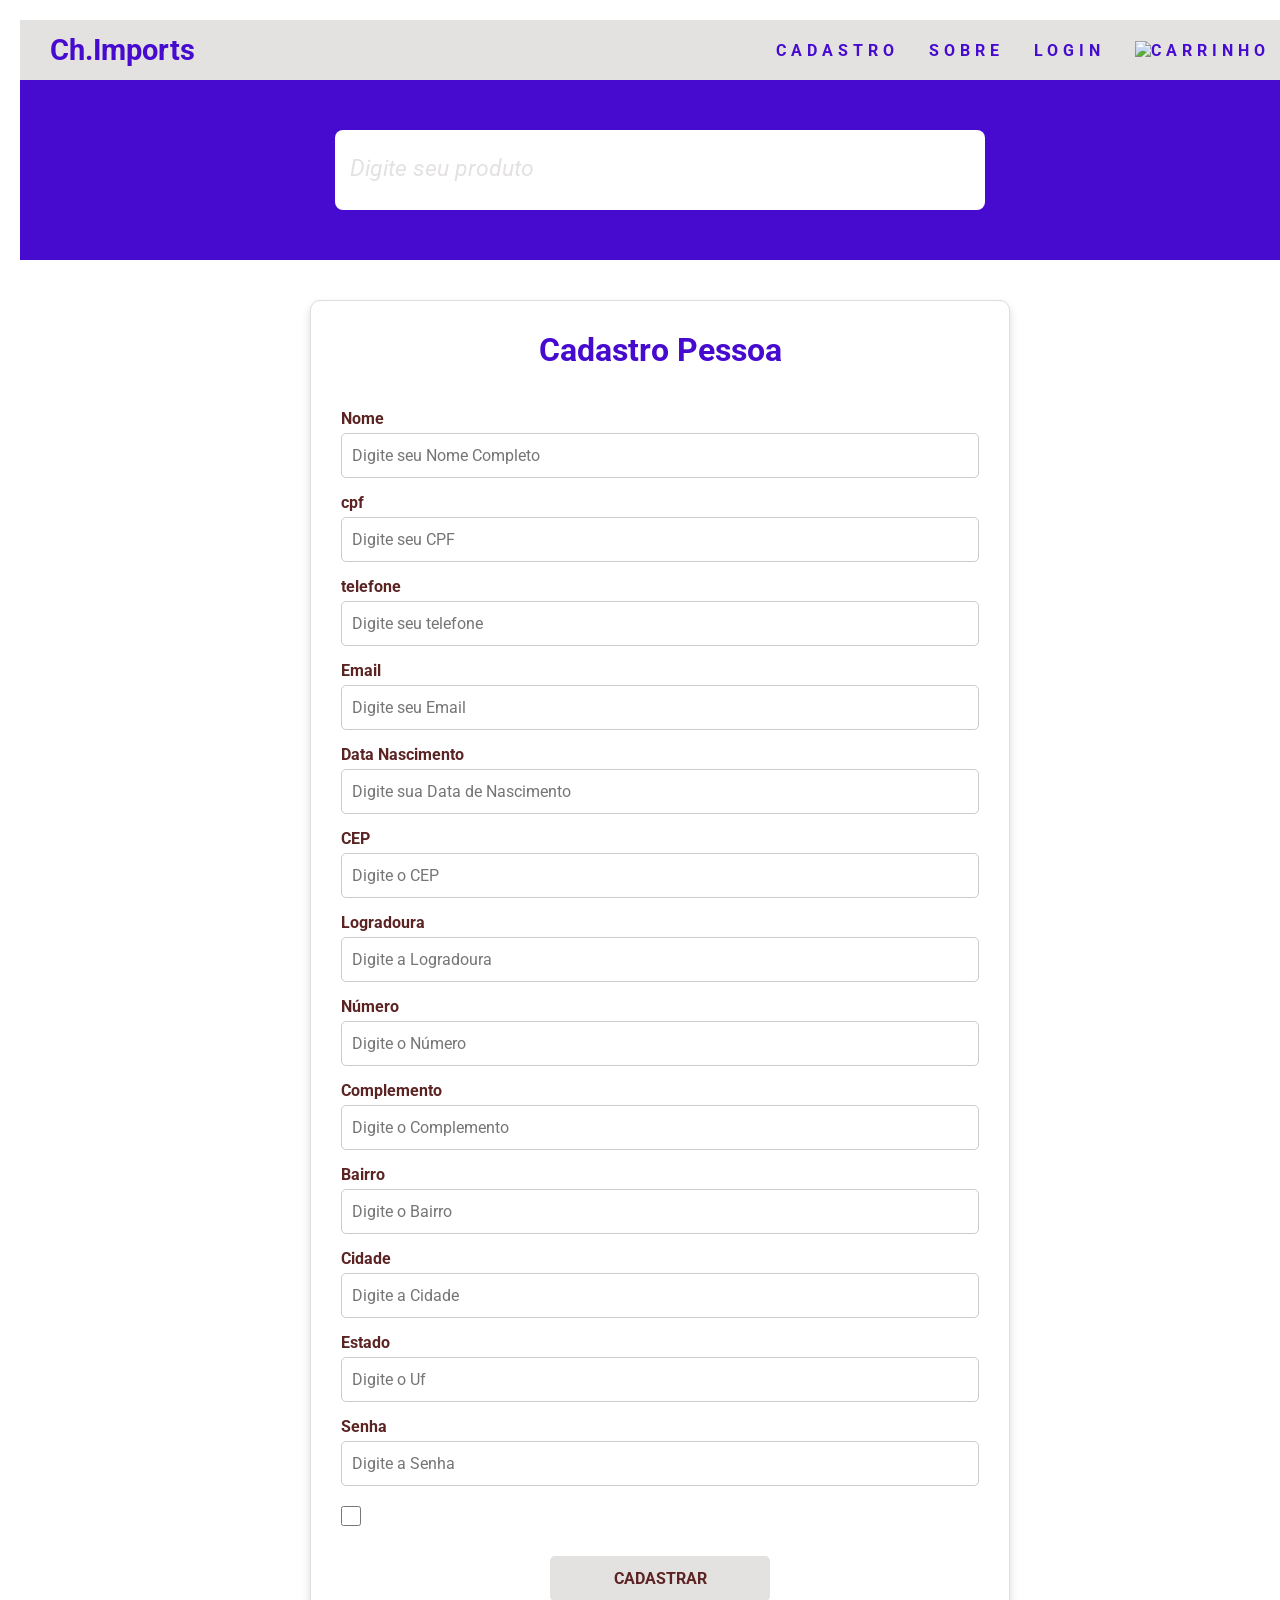
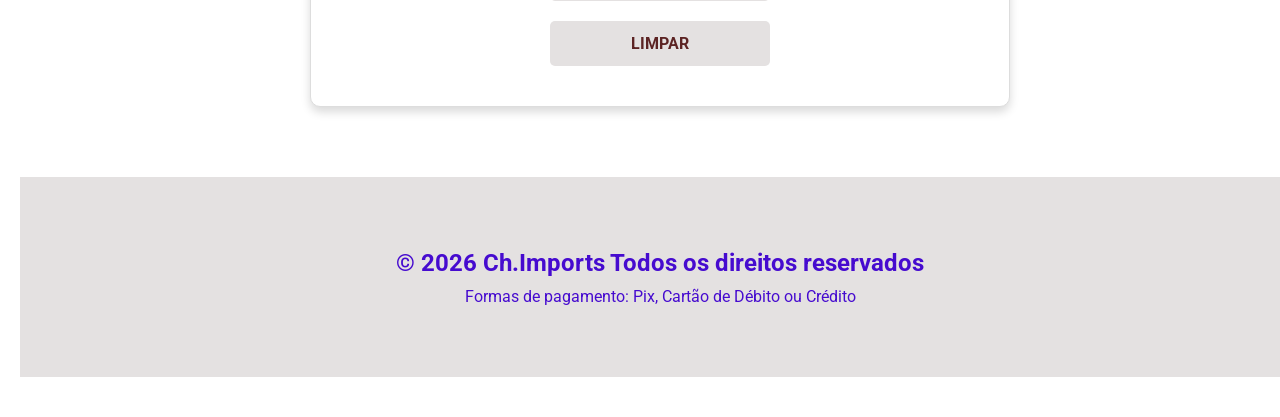
==== paginas/cadastro.html @ bc0f5000 "adicionar" ====
<!DOCTYPE html>
<html lang="pt-br">

<head>
    <meta charset="UTF-8">
    <meta name="viewport" content="width=device-width, initial-scale=1.0">
    <title>Ch.Imports</title>

    <link rel="stylesheet" href="../css/style_formulario.css">
</head>

<body>
    <main id="geral">
        <header id="cabecalho">
            <div id="logo">
                Ch.Imports
            </div>

            <nav id="menu">
                <ul>
                    <li><a href="paginas/cadastro.html">cadastro</a></li>
                    <li><a href="../paginas/sobre.html">sobre</a></li>
                    <li><a href="paginas/login.html">login</a></li>
                    <li><a href="paginas/carrinho.html"><img src="" alt="Carrinho"></a></li>
                </ul>
            </nav>
        </header>

        <section id="pesquisa">
            <input type="text" name="pesquisa" id="pesquisa" class="input-pesquisa" placeholder="Digite seu produto">
        </section>

        <section id="form">
            <h3>Cadastro Pessoa</h3>

            <form id="form-pessoa">
                <label form="nome">Nome</label>
                <input type="text" name="nome" id="nome" class="input001" required maxlength="60" placeholder="Digite seu Nome Completo">
            

                <label form="nome">cpf</label>
                <input type="text" name="cpf" id="cpf" class="input002" required maxlength="14" placeholder="Digite seu CPF">
                
                <label form="nome">telefone</label>
                <input type="text" name="telefone" id="telefone" class="input003" required maxlength="20" placeholder="Digite seu telefone">
                
                <label form="nome">Email</label>
                <input type="text" name="Email" id="Email" class="input001" required maxlength="45" placeholder="Digite seu Email">
            
                <label form="nome">Data Nascimento</label>
                <input type="text" name="Data Nascimento" id="Data Nascimento" class="input003" required maxlength="10" placeholder="Digite sua Data de Nascimento">
            
                <label form="nome">CEP</label>
                <input type="text" name="CEP" id="CEP" class="input003" required maxlength="10" placeholder="Digite o CEP">
            
                <label form="nome">Logradoura</label>
                <input type="text" name="Logradoura" id="Logradoura" class="input001" required maxlength="30" placeholder="Digite a Logradoura">
            
                <label form="nome">Número</label>
                <input type="text" name="Número" id="Número" class="input003" required maxlength="5" placeholder="Digite o Número">
            
                <label form="nome">Complemento</label>
                <input type="text" name="Complemento" id="Complemento" class="input001" required maxlength="20" placeholder="Digite o Complemento">
            
                <label form="nome">Bairro</label>
                <input type="text" name="Bairro" id="Bairro" class="input001" required maxlength="50" placeholder="Digite o Bairro">
            
                <label form="nome">Cidade</label>
                <input type="text" name="Cidade" id="Cidade" class="input001" required maxlength="50" placeholder="Digite a Cidade">
            
                <label form="nome">Estado</label>
                <input type="text" name="Estado" id="Estado" class="input003" required maxlength="3" placeholder="Digite o Uf">
            
                <label form="nome">Senha</label>
                <input type="text" name="Senha" id="Senha" class="input001" required maxlength="10" placeholder="Digite a Senha">

                <input type="checkbox" name="termos" id="termos">

                <button>Cadastrar</button>
                <button>Limpar</button>
            
            </form>
         
        </section>

        <footer id="rodape">
            <h2>&copy 2026 Ch.Imports Todos os direitos reservados</h2>
            <p>Formas de pagamento: Pix, Cartão de Débito ou Crédito</p>
        </footer>

    </main>

</body>

</html>
---- css/style_formulario.css ----
@import url(style_estrutura_pagina.css);

/*DEFINIR AS CONFIGURAÇÕES EM TODOS ELEMENTOS CADASTRO PESSOA*/
/* CONFIGURAÇÕES GERAIS */
*{
    margin:0;
    padding:0;
    box-sizing:border-box;
    font-family:'Roboto',sans-serif;
}

/* VARIÁVEIS */
:root{
    --cor01:#460bcf;
    --cor02:#5c2323;
    --cor03:#e4e1e1;
    --cor04:#fffefe;
}

/* GERAL */
#geral{
    width:100%;
    display:flex;
    flex-direction:column;
    align-items:center;
}

/* CABEÇALHO */
#cabecalho{
    width:100%;
    height:60px;
    background:var(--cor03);
    display:flex;
    justify-content:space-between;
    align-items:center;
    padding:0 30px;
}

#logo{
    font-size:1.8em;
    font-weight:bold;
    color:var(--cor01);
}

#menu ul{
    display:flex;
    gap:30px;
    list-style:none;
}

#menu a{
    text-decoration:none;
    text-transform:uppercase;
    color:var(--cor01);
    font-weight:bold;
}

#menu a:hover{
    color:var(--cor04);
}

/* PESQUISA */
#pesquisa{
    width:100%;
    height:180px;
    background:var(--cor01);
    display:flex;
    justify-content:center;
    align-items:center;
}

.input-pesquisa{
    width:650px;
    height:60px;
    border:none;
    border-radius:8px;
    padding:15px;
    font-size:1.1em;
}

.input-pesquisa::placeholder{
    color:#999;
}

/* FORMULÁRIO */
#form{
    width:700px;
    margin:40px auto;
    background:#fff;
    border:1px solid #ddd;
    border-radius:10px;
    padding:30px;
    box-shadow:0 5px 10px rgba(0, 0, 0, 0.15);
}

#form h3{
    text-align:center;
    color:var(--cor01);
    margin-bottom:25px;
    font-size:2em;
}

#form-pessoa{
    display:flex;
    flex-direction:column;
}

#form-pessoa label{
    margin-top:15px;
    margin-bottom:5px;
    font-weight:bold;
    color:var(--cor02);
}

#form-pessoa input[type="text"]{
    width:100%;
    height:45px;
    border:1px solid #ccc;
    border-radius:5px;
    padding:10px;
    font-size:1em;
}

#form-pessoa input[type="text"]:focus{
    outline:none;
    border:2px solid var(--cor03);
}

#termos{
    width:20px;
    height:20px;
    margin-top:20px;
    margin-bottom:20px;
}

#form-pessoa button{
    width:220px;
    height:45px;
    margin:10px auto;
    border:none;
    border-radius:5px;
    background:var(--cor03);
    color:var(--cor02);
    font-size:1em;
    font-weight:bold;
    text-transform:uppercase;
    cursor:pointer;
    transition:.3s;
}

#form-pessoa button:hover{
    background:var(--cor01);
    color:#fff;
}

/* RODAPÉ */
#rodape{
    width:100%;
    height:200px;
    background:var(--cor03);
    color:var(--cor01);
    display:flex;
    flex-direction:column;
    justify-content:center;
    align-items:center;
    margin-top:30px;
}

#rodape h2{
    margin-bottom:10px;
}
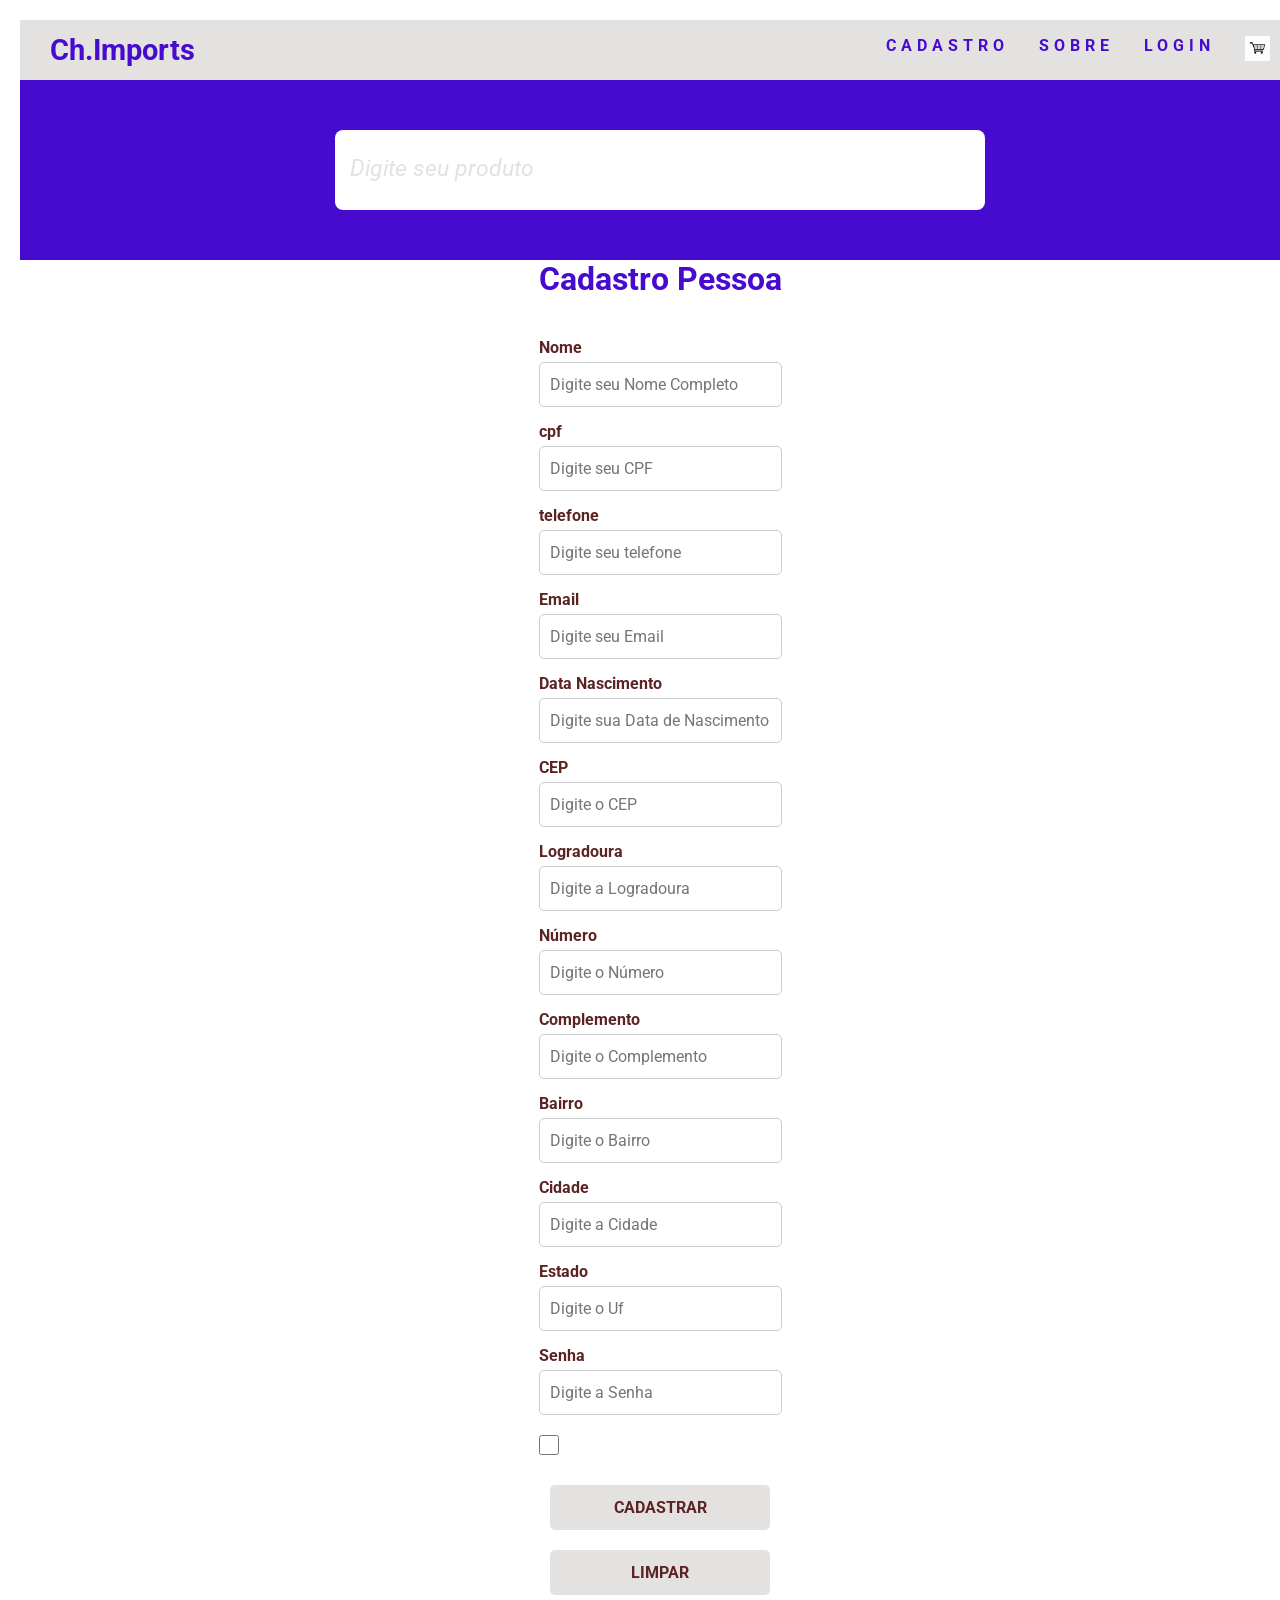
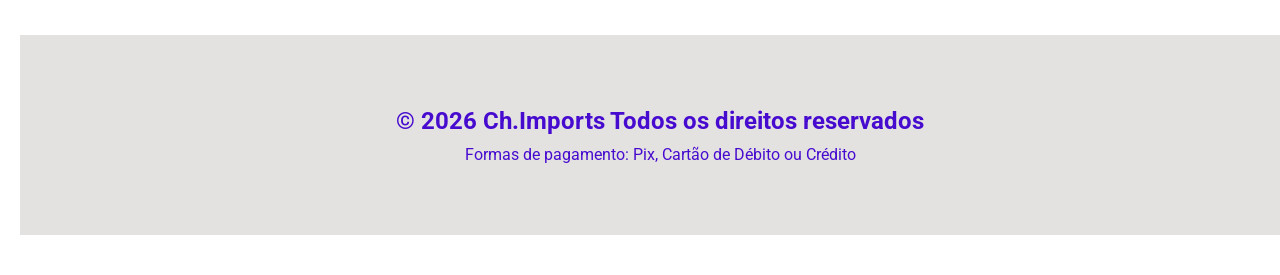
==== commit d87085b3: "adicionar arquivos" ====
--- a/paginas/cadastro.html
+++ b/paginas/cadastro.html
@@ -18,10 +18,10 @@
 
             <nav id="menu">
                 <ul>
-                    <li><a href="paginas/cadastro.html">cadastro</a></li>
-                    <li><a href="../paginas/sobre.html">sobre</a></li>
-                    <li><a href="paginas/login.html">login</a></li>
-                    <li><a href="paginas/carrinho.html"><img src="" alt="Carrinho"></a></li>
+                    <li><a href="paginas/cadastro.html">Cadastro</a></li>
+                    <li><a href="../paginas/sobre.html">Sobre</a></li>
+                    <li><a href="../paginas/login.html">Login</a></li>
+                    <li><a href="../paginas/carrinho.html"><img src="../imagens/ChatGPT Image 6 de jul. de 2026, 13_45_24.png" alt="Carrinho"></a></li>
                 </ul>
             </nav>
         </header>
--- a/css/style_formulario.css
+++ b/css/style_formulario.css
@@ -83,7 +83,7 @@
 }
 
 /* FORMULÁRIO */
-#form{
+#for{
     width:700px;
     margin:40px auto;
     background:#fff;
@@ -167,5 +167,5 @@
 }
 
 #rodape h2{
-    margin-bottom:10px;
+    margin-bottom:  10px;
 }
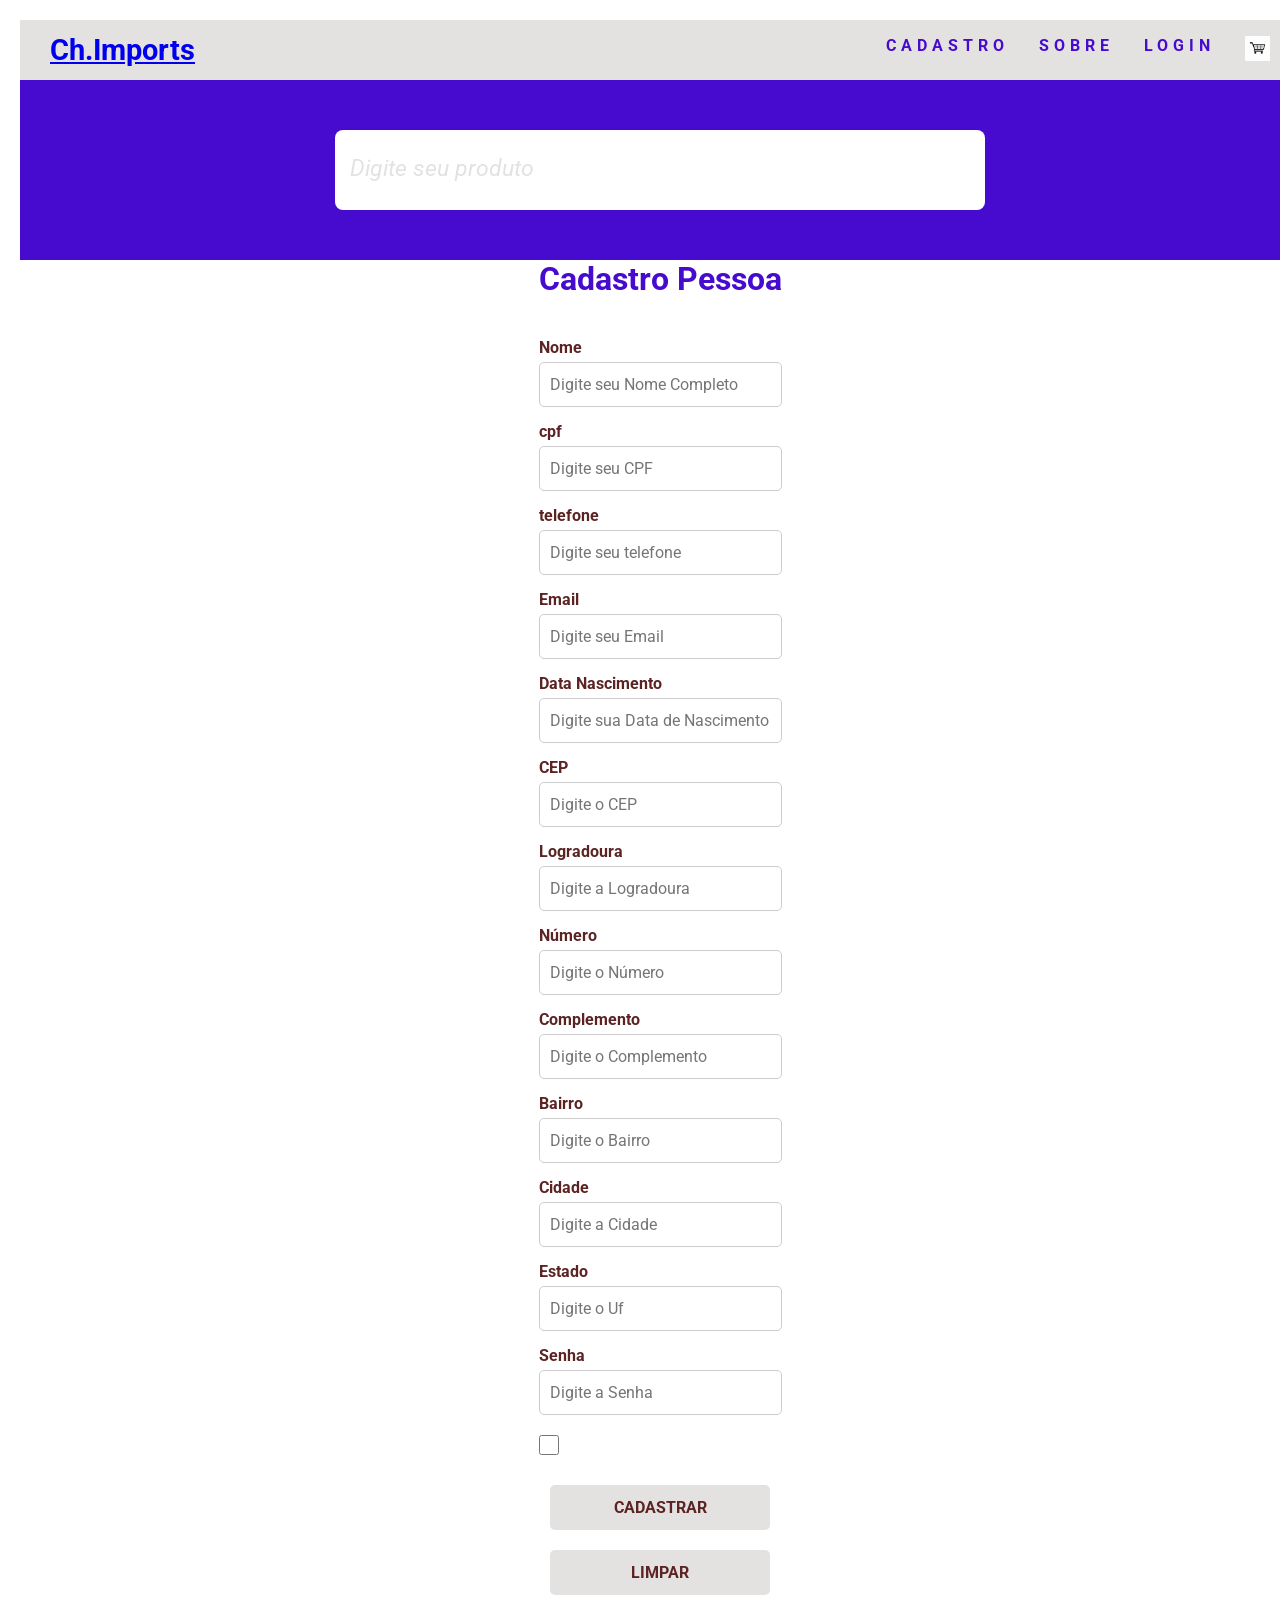
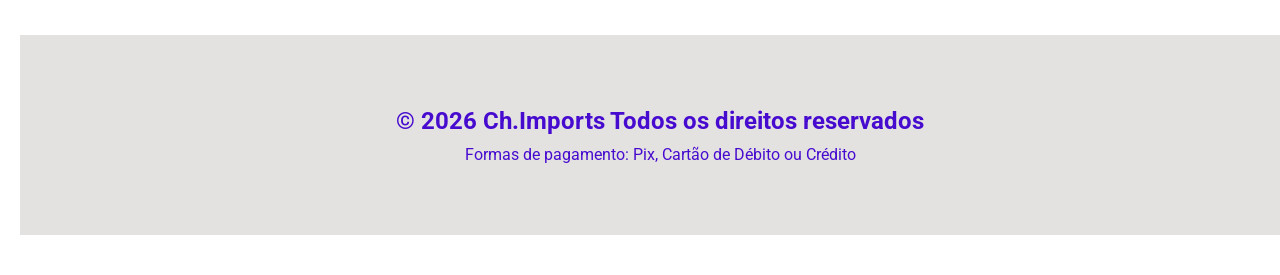
==== commit 89236dd9: "atualizar" ====
--- a/paginas/cadastro.html
+++ b/paginas/cadastro.html
@@ -1,6 +1,8 @@
 <!DOCTYPE html>
 <html lang="pt-br">
 
+
+ 
 <head>
     <meta charset="UTF-8">
     <meta name="viewport" content="width=device-width, initial-scale=1.0">
@@ -8,17 +10,19 @@
 
     <link rel="stylesheet" href="../css/style_formulario.css">
 </head>
+    
+<form id="FormCadastro"></form>
 
 <body>
     <main id="geral">
         <header id="cabecalho">
             <div id="logo">
-                Ch.Imports
+               <a href="../index.html"> Ch.Imports</a>
             </div>
 
             <nav id="menu">
                 <ul>
-                    <li><a href="paginas/cadastro.html">Cadastro</a></li>
+                    <li><a href="cadastro.html">Cadastro</a></li>
                     <li><a href="../paginas/sobre.html">Sobre</a></li>
                     <li><a href="../paginas/login.html">Login</a></li>
                     <li><a href="../paginas/carrinho.html"><img src="../imagens/ChatGPT Image 6 de jul. de 2026, 13_45_24.png" alt="Carrinho"></a></li>
@@ -89,7 +93,8 @@
         </footer>
 
     </main>
-
+     
+    <script src="../js/scrip_cadastro.js"></script>
 </body>
 
 </html>
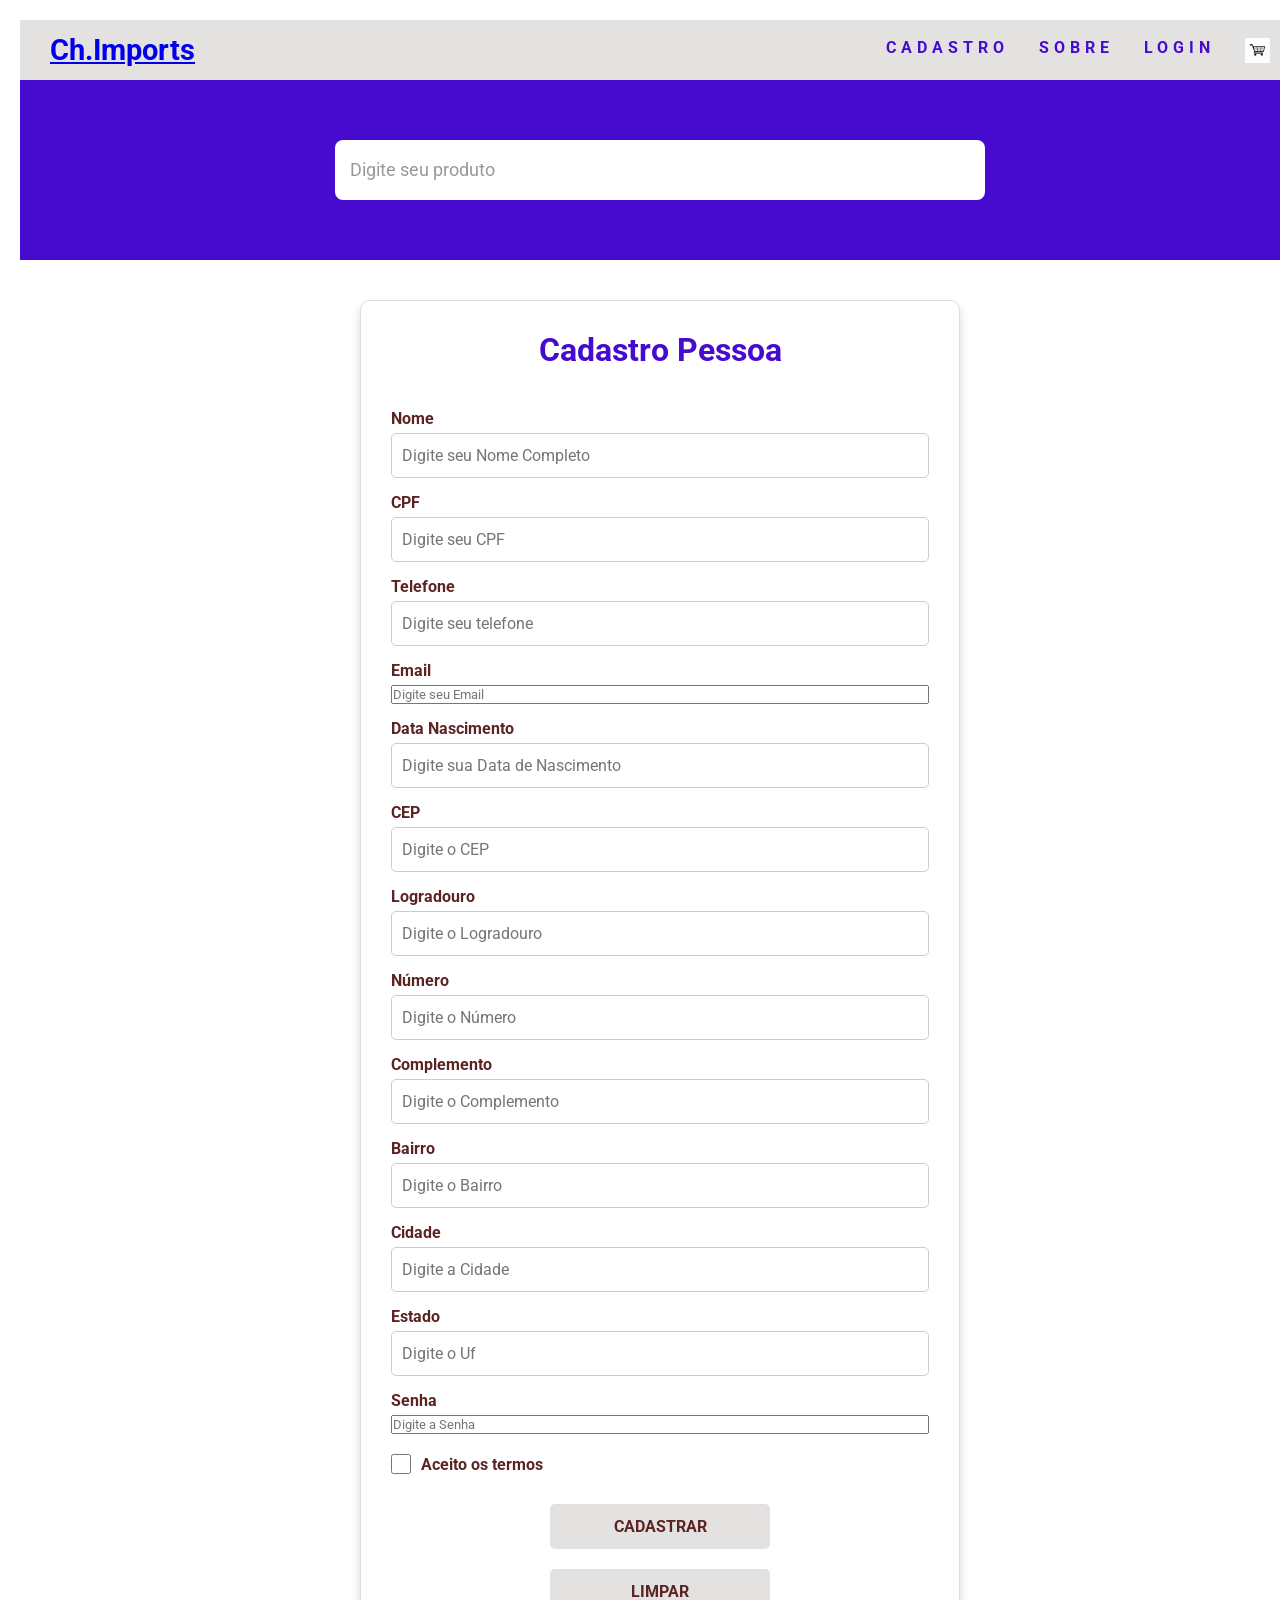
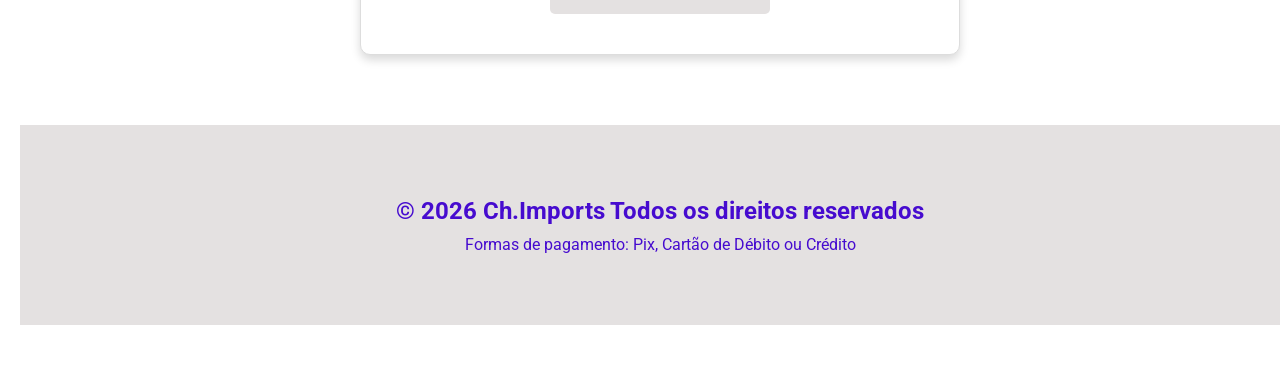
==== commit c7778d3b: "adicionar" ====
--- a/paginas/cadastro.html
+++ b/paginas/cadastro.html
@@ -2,22 +2,21 @@
 <html lang="pt-br">
 
 
- 
+
 <head>
     <meta charset="UTF-8">
     <meta name="viewport" content="width=device-width, initial-scale=1.0">
     <title>Ch.Imports</title>
-
     <link rel="stylesheet" href="../css/style_formulario.css">
 </head>
-    
-<form id="FormCadastro"></form>
+
+
 
 <body>
     <main id="geral">
         <header id="cabecalho">
             <div id="logo">
-               <a href="../index.html"> Ch.Imports</a>
+               <a href="../index.html">Ch.Imports</a>
             </div>
 
             <nav id="menu">
@@ -31,59 +30,70 @@
         </header>
 
         <section id="pesquisa">
-            <input type="text" name="pesquisa" id="pesquisa" class="input-pesquisa" placeholder="Digite seu produto">
+            <input type="text" name="pesquisa" id="pesquisa-input" class="input-pesquisa" placeholder="Digite seu produto">
         </section>
 
+        <!-- AREA DO CONTEÚDO PRINCIPAL (Flexbox controla o lado a lado aqui) -->
         <section id="form">
-            <h3>Cadastro Pessoa</h3>
+            
+            <!-- COLUNA DA ESQUERDA: O Formulário -->
+            <div class="form-area">
+                <h3>Cadastro Pessoa</h3>
 
-            <form id="form-pessoa">
-                <label form="nome">Nome</label>
-                <input type="text" name="nome" id="nome" class="input001" required maxlength="60" placeholder="Digite seu Nome Completo">
-            
+                <form id="form-pessoa">
+                    <label for="nome">Nome</label>
+                    <input type="text" name="nome" id="nome" class="input001" required maxlength="60" placeholder="Digite seu Nome Completo">
+                
+                    <label for="cpf">CPF</label>
+                    <input type="text" name="cpf" id="cpf" class="input002" required maxlength="14" placeholder="Digite seu CPF">
+                    
+                    <label for="telefone">Telefone</label>
+                    <input type="text" name="telefone" id="telefone" class="input003" required maxlength="20" placeholder="Digite seu telefone">
+                    
+                    <label for="Email">Email</label>
+                    <input type="Email" name="Email" id="Email" class="input001" required maxlength="45" placeholder="Digite seu Email">
+                
+                    <label for="data-nascimento">Data Nascimento</label>
+                    <input type="text" name="data-nascimento" id="data-nascimento" class="input003" required maxlength="10" placeholder="Digite sua Data de Nascimento">
+                
+                    <label for="CEP">CEP</label>
+                    <input type="text" name="CEP" id="CEP" class="input003" required maxlength="10" placeholder="Digite o CEP">
+                
+                    <label for="logradouro">Logradouro</label>
+                    <input type="text" name="logradouro" id="logradouro" class="input001" required maxlength="30" placeholder="Digite o Logradouro">
+                
+                    <label for="numero">Número</label>
+                    <input type="text" name="numero" id="numero" class="input003" required maxlength="5" placeholder="Digite o Número">
+                
+                    <label for="complemento">Complemento</label>
+                    <input type="text" name="complemento" id="complemento" class="input001" required maxlength="20" placeholder="Digite o Complemento">
+                
+                    <label for="bairro">Bairro</label>
+                    <input type="text" name="bairro" id="bairro" class="input001" required maxlength="50" placeholder="Digite o Bairro">
+                
+                    <label for="cidade">Cidade</label>
+                    <input type="text" name="cidade" id="cidade" class="input001" required maxlength="50" placeholder="Digite a Cidade">
+                
+                    <label for="estado">Estado</label>
+                    <input type="text" name="estado" id="estado" class="input003" required maxlength="3" placeholder="Digite o Uf">
+                
+                    <label for="senha">Senha</label>
+                    <input type="password" name="senha" id="senha" class="input001" required maxlength="10" placeholder="Digite a Senha">
 
-                <label form="nome">cpf</label>
-                <input type="text" name="cpf" id="cpf" class="input002" required maxlength="14" placeholder="Digite seu CPF">
-                
-                <label form="nome">telefone</label>
-                <input type="text" name="telefone" id="telefone" class="input003" required maxlength="20" placeholder="Digite seu telefone">
-                
-                <label form="nome">Email</label>
-                <input type="text" name="Email" id="Email" class="input001" required maxlength="45" placeholder="Digite seu Email">
-            
-                <label form="nome">Data Nascimento</label>
-                <input type="text" name="Data Nascimento" id="Data Nascimento" class="input003" required maxlength="10" placeholder="Digite sua Data de Nascimento">
-            
-                <label form="nome">CEP</label>
-                <input type="text" name="CEP" id="CEP" class="input003" required maxlength="10" placeholder="Digite o CEP">
-            
-                <label form="nome">Logradoura</label>
-                <input type="text" name="Logradoura" id="Logradoura" class="input001" required maxlength="30" placeholder="Digite a Logradoura">
-            
-                <label form="nome">Número</label>
-                <input type="text" name="Número" id="Número" class="input003" required maxlength="5" placeholder="Digite o Número">
-            
-                <label form="nome">Complemento</label>
-                <input type="text" name="Complemento" id="Complemento" class="input001" required maxlength="20" placeholder="Digite o Complemento">
-            
-                <label form="nome">Bairro</label>
-                <input type="text" name="Bairro" id="Bairro" class="input001" required maxlength="50" placeholder="Digite o Bairro">
-            
-                <label form="nome">Cidade</label>
-                <input type="text" name="Cidade" id="Cidade" class="input001" required maxlength="50" placeholder="Digite a Cidade">
-            
-                <label form="nome">Estado</label>
-                <input type="text" name="Estado" id="Estado" class="input003" required maxlength="3" placeholder="Digite o Uf">
-            
-                <label form="nome">Senha</label>
-                <input type="text" name="Senha" id="Senha" class="input001" required maxlength="10" placeholder="Digite a Senha">
+                    <div style="display: flex; align-items: center; gap: 10px;">
+                        <input type="checkbox" name="termos" id="termos">
+                        <label for="termos" style="margin: 0;">Aceito os termos</label>
+                    </div>
 
-                <input type="checkbox" name="termos" id="termos">
+                    <button type="submit">Cadastrar</button>
+                    <button type="reset">Limpar</button>
+                </form>
+            </div>
 
-                <button>Cadastrar</button>
-                <button>Limpar</button>
-            
-            </form>
+            <div id="dados-cadastrados" class="escondido">
+                <h3>Dados Cadastrados</h3>
+                <div id="lista-dados"></div>
+            </div>
          
         </section>
 
@@ -96,5 +106,4 @@
      
     <script src="../js/scrip_cadastro.js"></script>
 </body>
-
-</html>+</html>
--- a/css/style_formulario.css
+++ b/css/style_formulario.css
@@ -1,6 +1,6 @@
 @import url(style_estrutura_pagina.css);
 
-/*DEFINIR AS CONFIGURAÇÕES EM TODOS ELEMENTOS CADASTRO PESSOA*/
+/* DEFINIR AS CONFIGURAÇÕES EM TODOS ELEMENTOS CADASTRO PESSOA */
 /* CONFIGURAÇÕES GERAIS */
 *{
     margin:0;
@@ -82,16 +82,54 @@
     color:#999;
 }
 
-/* FORMULÁRIO */
-#for{
-    width:700px;
-    margin:40px auto;
+/* ========================================== */
+/* MODIFICAÇÃO PRINCIPAL: CONTAINER LADO A LADO */
+/* ========================================== */
+#form {
+    display: flex;
+    justify-content: center;
+    align-items: flex-start;
+    gap: 30px; /* Espaço entre o formulário e a exibição dos dados */
+    max-width: 1200px;
+    width: 90%;
+    margin: 40px auto;
+}
+
+/* O container do formulário agora passa a ser uma caixinha flex */
+.form-area {
+    flex: 1;
+    max-width: 600px;
     background:#fff;
     border:1px solid #ddd;
     border-radius:10px;
     padding:30px;
     box-shadow:0 5px 10px rgba(0, 0, 0, 0.15);
 }
+
+/* NOVA CAIXA QUE EXIBE OS DADOS AO LADO */
+#dados-cadastrados {
+    flex: 1;
+    max-width: 500px;
+    background: #fff;
+    border: 1px solid #ddd;
+    border-radius: 10px;
+    padding: 30px;
+    box-shadow: 0 5px 10px rgba(0, 0, 0, 0.15);
+}
+
+#dados-cadastrados h3 {
+    color: var(--cor01);
+    margin-bottom: 20px;
+    font-size: 1.8em;
+    text-align: center;
+}
+
+/* Classe utilitária para esconder a div antes do envio */
+.escondido {
+    display: none !important;
+}
+
+/* ========================================== */
 
 #form h3{
     text-align:center;
@@ -168,4 +206,4 @@
 
 #rodape h2{
     margin-bottom:  10px;
-}+}
